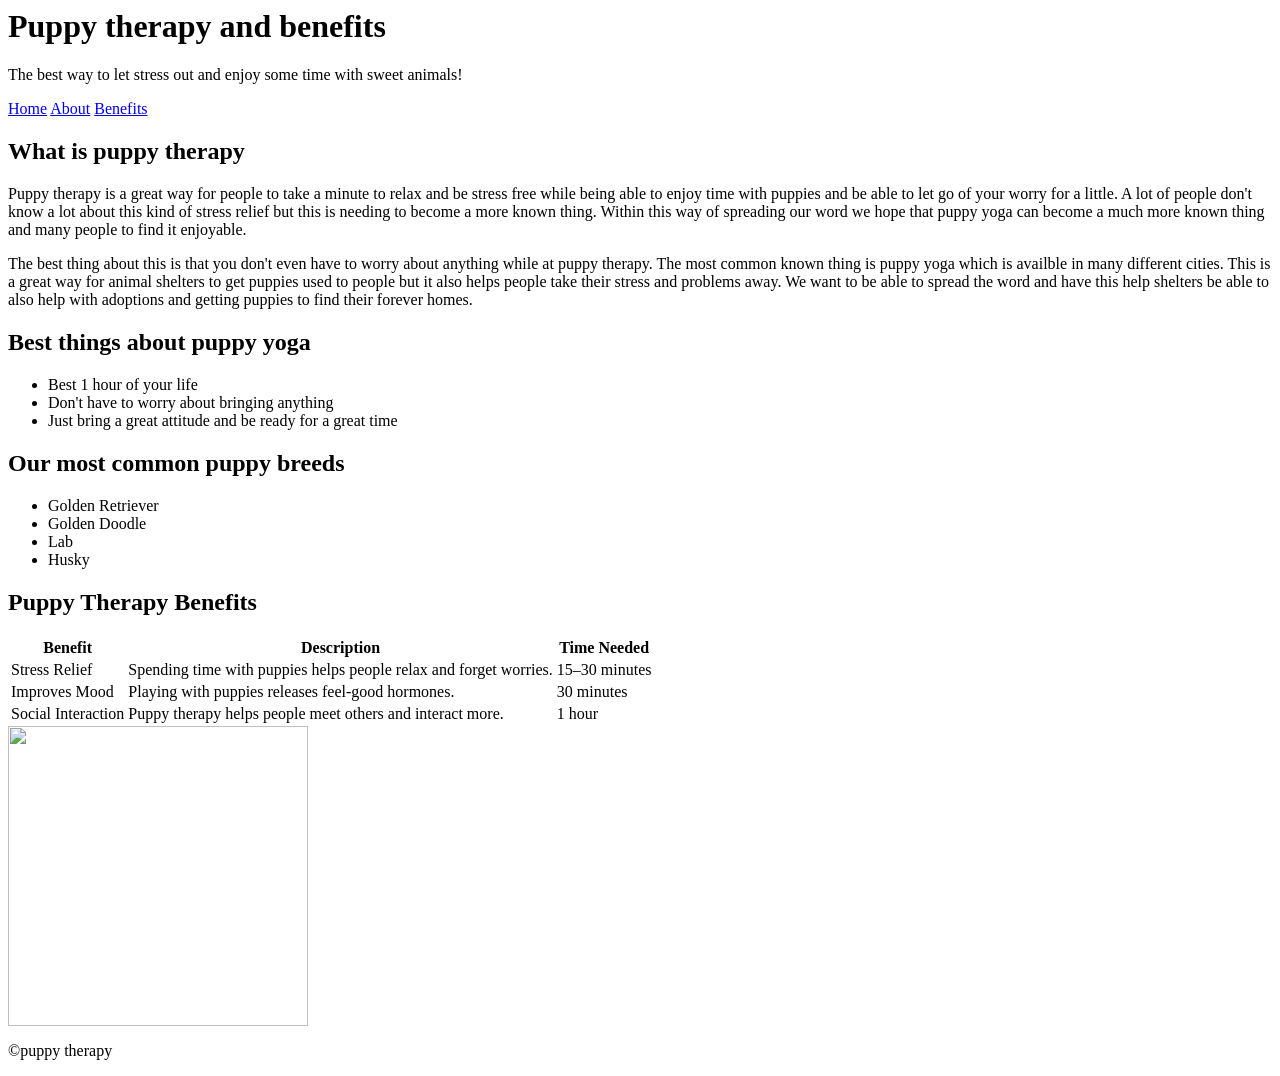
==== index.html @ c591316c "Add files via upload" ====
<DOCTYPE html>
<html lang="en">

<head>
<title> Puppy therapy benefits</title>
  <link rel="stylesheet" href="styles.css">
 </head>
  
  <body>
    <header>
      <h1>Puppy therapy and benefits</h1>
      <p>The best way to let stress out and enjoy some time with sweet animals!</p>
    </header>
    
<nav>

  <div class="navbar">  
  <a href="index.html">Home</a>
   <a href="content.html">About</a>
  <a href="content2.html">Benefits</a>
  <div>
    </nav>
    
    <section>
      <h2>What is puppy therapy</h2>
      <p>
        Puppy therapy is a great way for people to take a minute to relax and be stress free while being able to enjoy time with puppies and be able to let go of your worry for a little. A lot of people don't know a lot about this kind of stress relief but this is needing to become a more known thing. Within this way of spreading our word we hope that puppy yoga can become a much more known thing and many people to find it enjoyable. 
      </p>
      <p>
        The best thing about this is that you don't even have to worry about anything while at puppy therapy. The most common known thing is puppy yoga which is availble in many different cities. This is a great way for animal shelters to get puppies used to people but it also helps people take their stress and problems away. We want to be able to spread the word and have this help shelters be able to also help with adoptions and getting puppies to find their forever homes. 
      </p>
    </section>
    <section>
      <h2>Best things about puppy yoga</h2>
      
 <ul>
   <li>Best 1 hour of your life</li>
   <li>Don't have to worry about bringing anything</li>
   <li>Just bring a great attitude and be ready for a great time</li>
   </section>
      
      <section>
        <h2>Our most common puppy breeds</h2>
        <ul>
          <li>Golden Retriever</li>
          <li>Golden Doodle</li>
          <li>Lab</li>
          <li>Husky</li>
        </ul>
      </section>
      
      <section>
  <h2>Puppy Therapy Benefits</h2>

  <table>
    <tr>
      <th>Benefit</th>
      <th>Description</th>
      <th>Time Needed</th>
    </tr>

    <tr>
      <td>Stress Relief</td>
      <td>Spending time with puppies helps people relax and forget worries.</td>
      <td>15–30 minutes</td>
    </tr>

    <tr>
      <td>Improves Mood</td>
      <td>Playing with puppies releases feel-good hormones.</td>
      <td>30 minutes</td>
    </tr>

    <tr>
      <td>Social Interaction</td>
      <td>Puppy therapy helps people meet others and interact more.</td>
      <td>1 hour</td>
    </tr>
  </table>

  <img src="IMGS/Puppy picture.jpeg" width="300"
</section>
    <Footer>
        <p>&copy;puppy therapy</p>
        </footer>
      </body>
    </html>
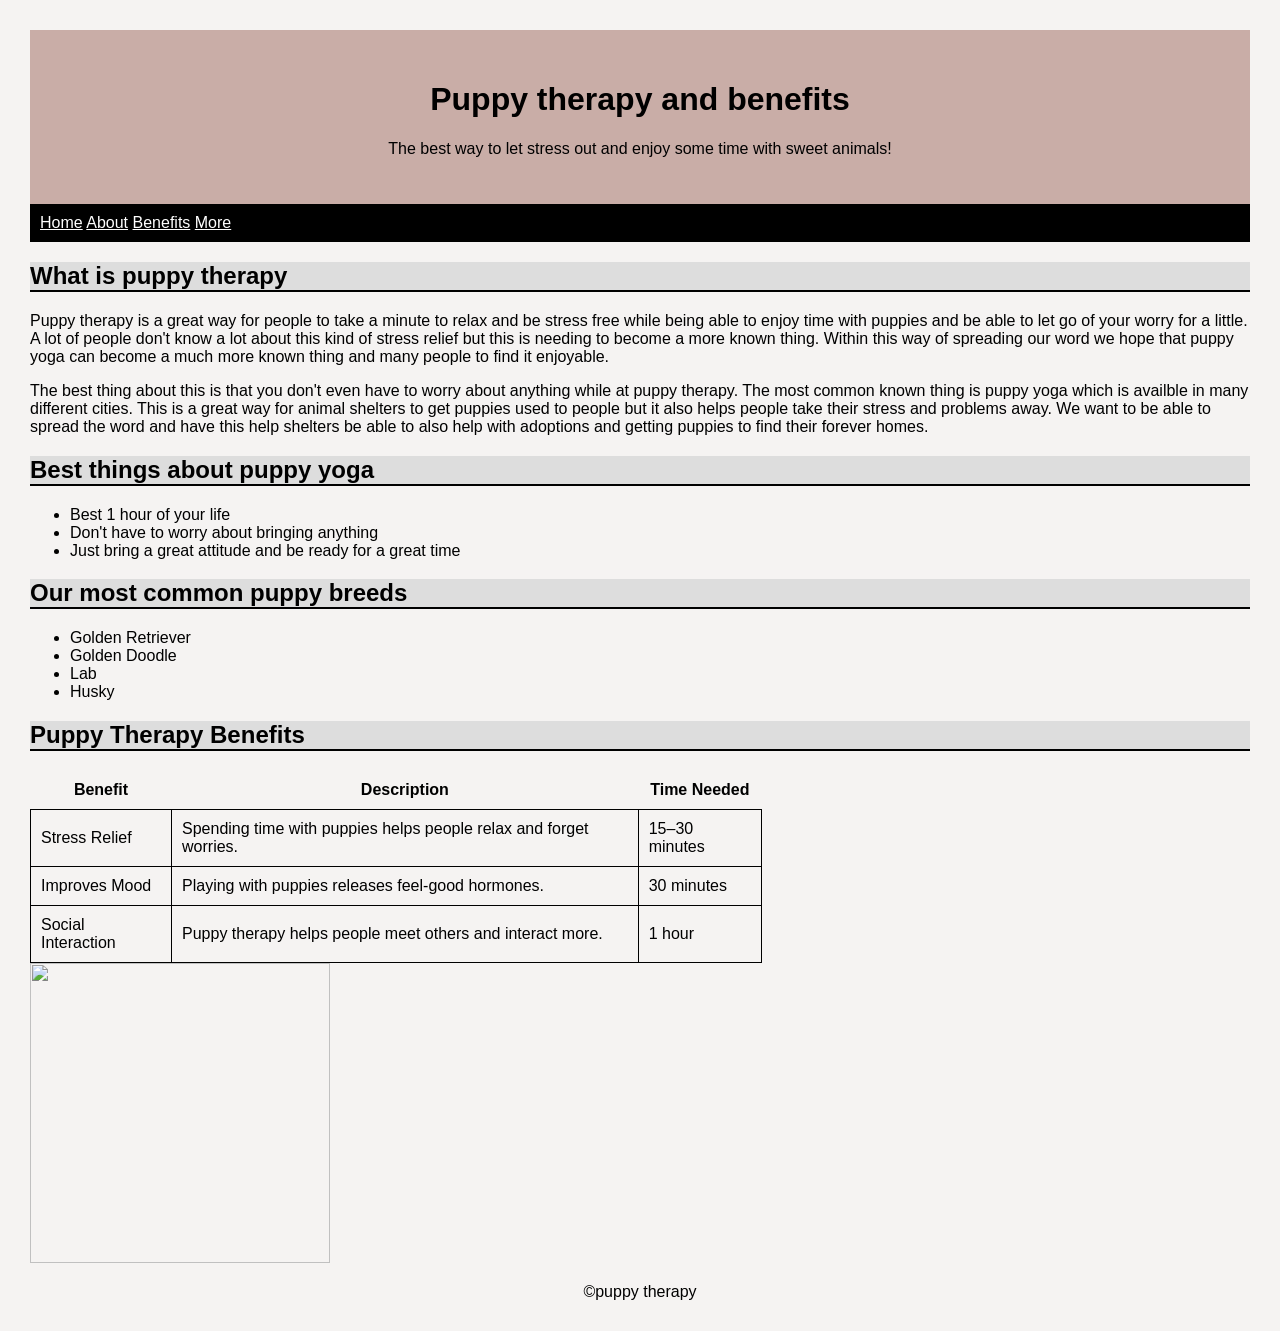
==== commit 79b571d5: "Add files via upload" ====
--- a/index.html
+++ b/index.html
@@ -18,6 +18,7 @@
   <a href="index.html">Home</a>
    <a href="content.html">About</a>
   <a href="content2.html">Benefits</a>
+  <a href="maternalize.html">More</a>
   <div>
     </nav>
     
--- a/styles.css
+++ b/styles.css
@@ -0,0 +1,54 @@
+
+body{
+  font-family: Georgia, Arial;
+  Margin: 30px;
+  background-color: #f5f3f2;
+}
+Header{
+  Background-color:#c9ada7;
+  Text-align: Center;
+  padding: 30px;
+}
+table{
+  width: 60%;
+  border-collapse: collapse;
+  margin-top: 15px;
+}
+h2{
+  background-color:#dddddd;
+  border-bottom: 2px solid;
+}
+th{
+  color: black;
+  padding: 10px;
+}
+td{
+  padding:10px;
+  border:1px solid;
+}
+footer{
+  text-align: center;
+  margin-top: 20px;
+  font-size: 16px;
+}
+
+nav{
+  list-style: none;
+  background: black;
+  padding: 10px;
+}
+
+nav a{
+  color:white;
+}
+
+.puppy-img {
+  width: 200px;
+  height: 200px;
+  object-fit: cover;
+  border: 5px solid white;
+}
+
+.video-section{
+  margin-top: 40px;
+}
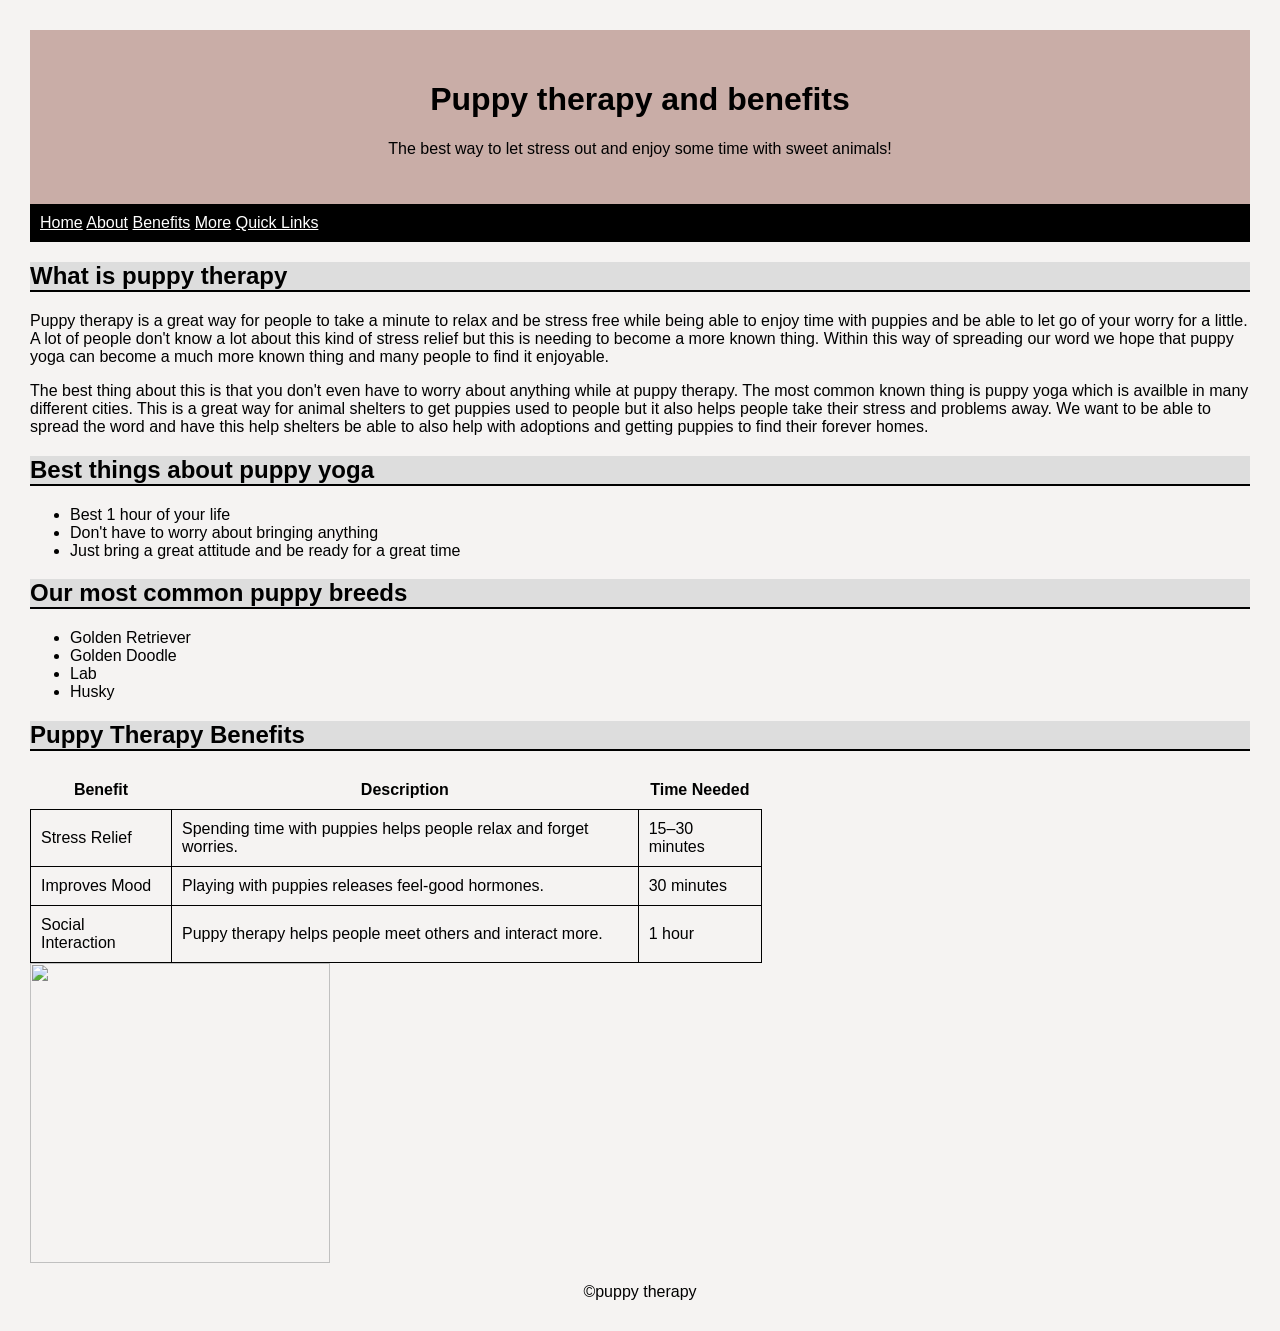
==== commit 8b2625d3: "Add files via upload" ====
--- a/index.html
+++ b/index.html
@@ -12,13 +12,14 @@
       <p>The best way to let stress out and enjoy some time with sweet animals!</p>
     </header>
     
-<nav>
+ <nav>
 
   <div class="navbar">  
-  <a href="index.html">Home</a>
+   <a href="index.html">Home</a>
    <a href="content.html">About</a>
   <a href="content2.html">Benefits</a>
   <a href="maternalize.html">More</a>
+  <a href="Maternalize1.html">Quick Links</a>
   <div>
     </nav>
     
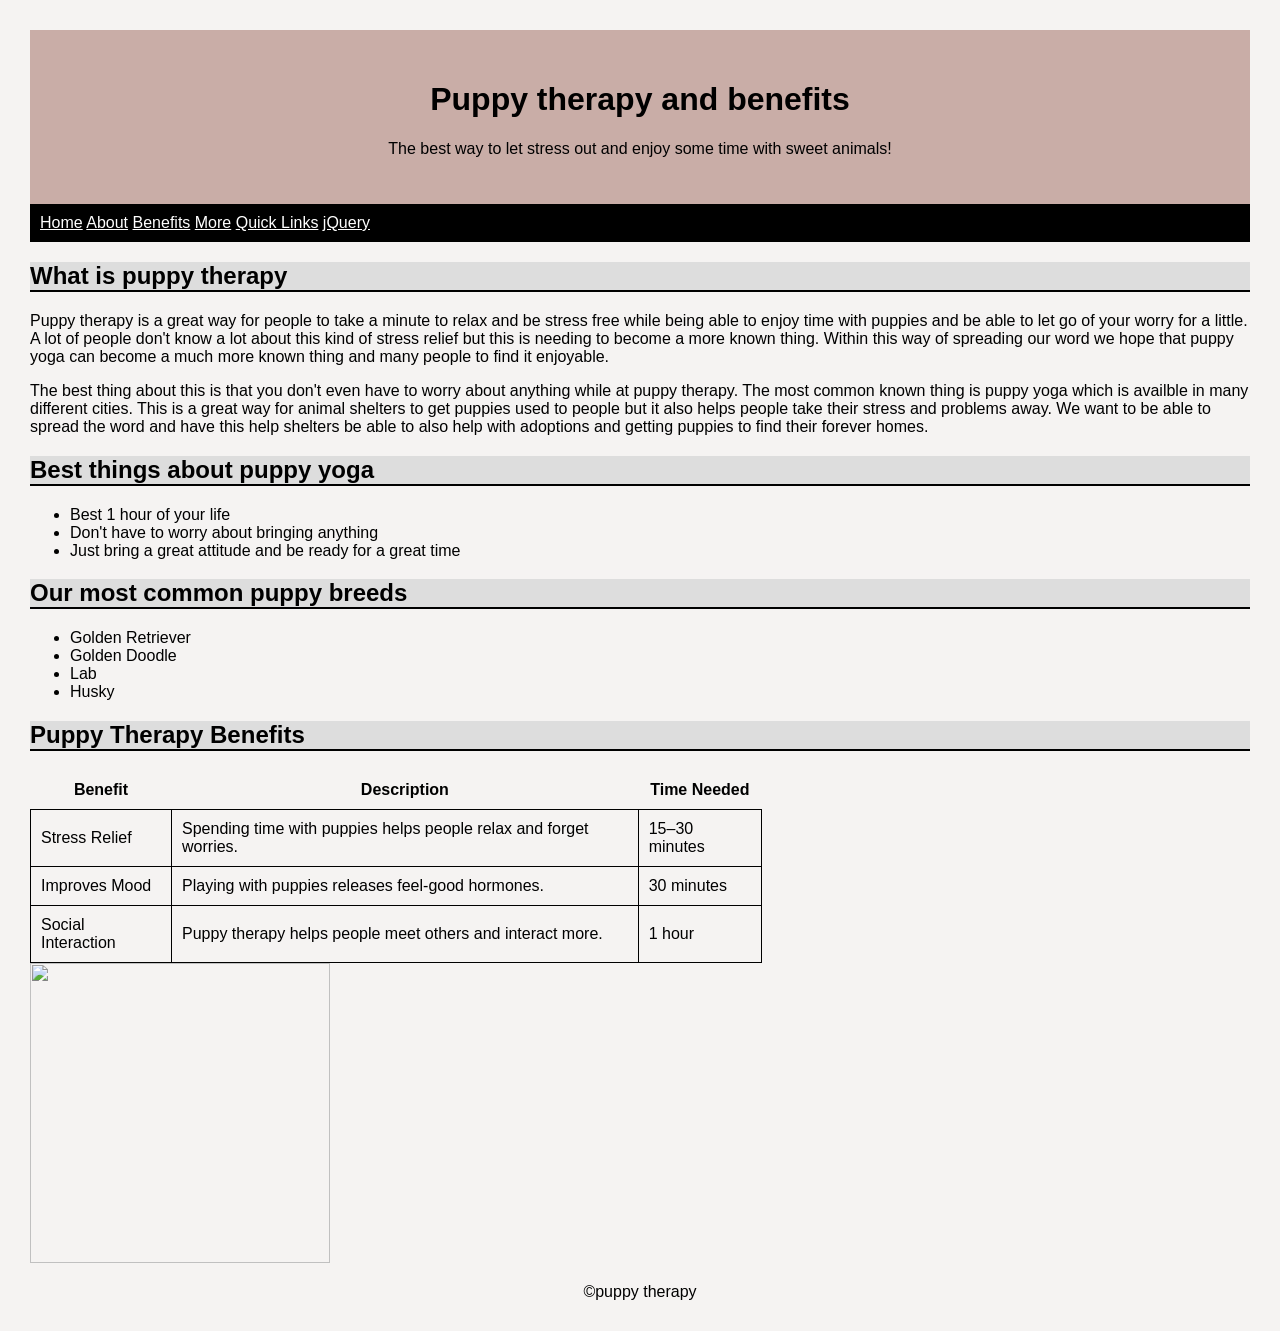
==== commit 2b73e1bc: "Add files via upload" ====
--- a/index.html
+++ b/index.html
@@ -20,6 +20,7 @@
   <a href="content2.html">Benefits</a>
   <a href="maternalize.html">More</a>
   <a href="Maternalize1.html">Quick Links</a>
+   <a href="jQuery.html">jQuery</a> 
   <div>
     </nav>
     
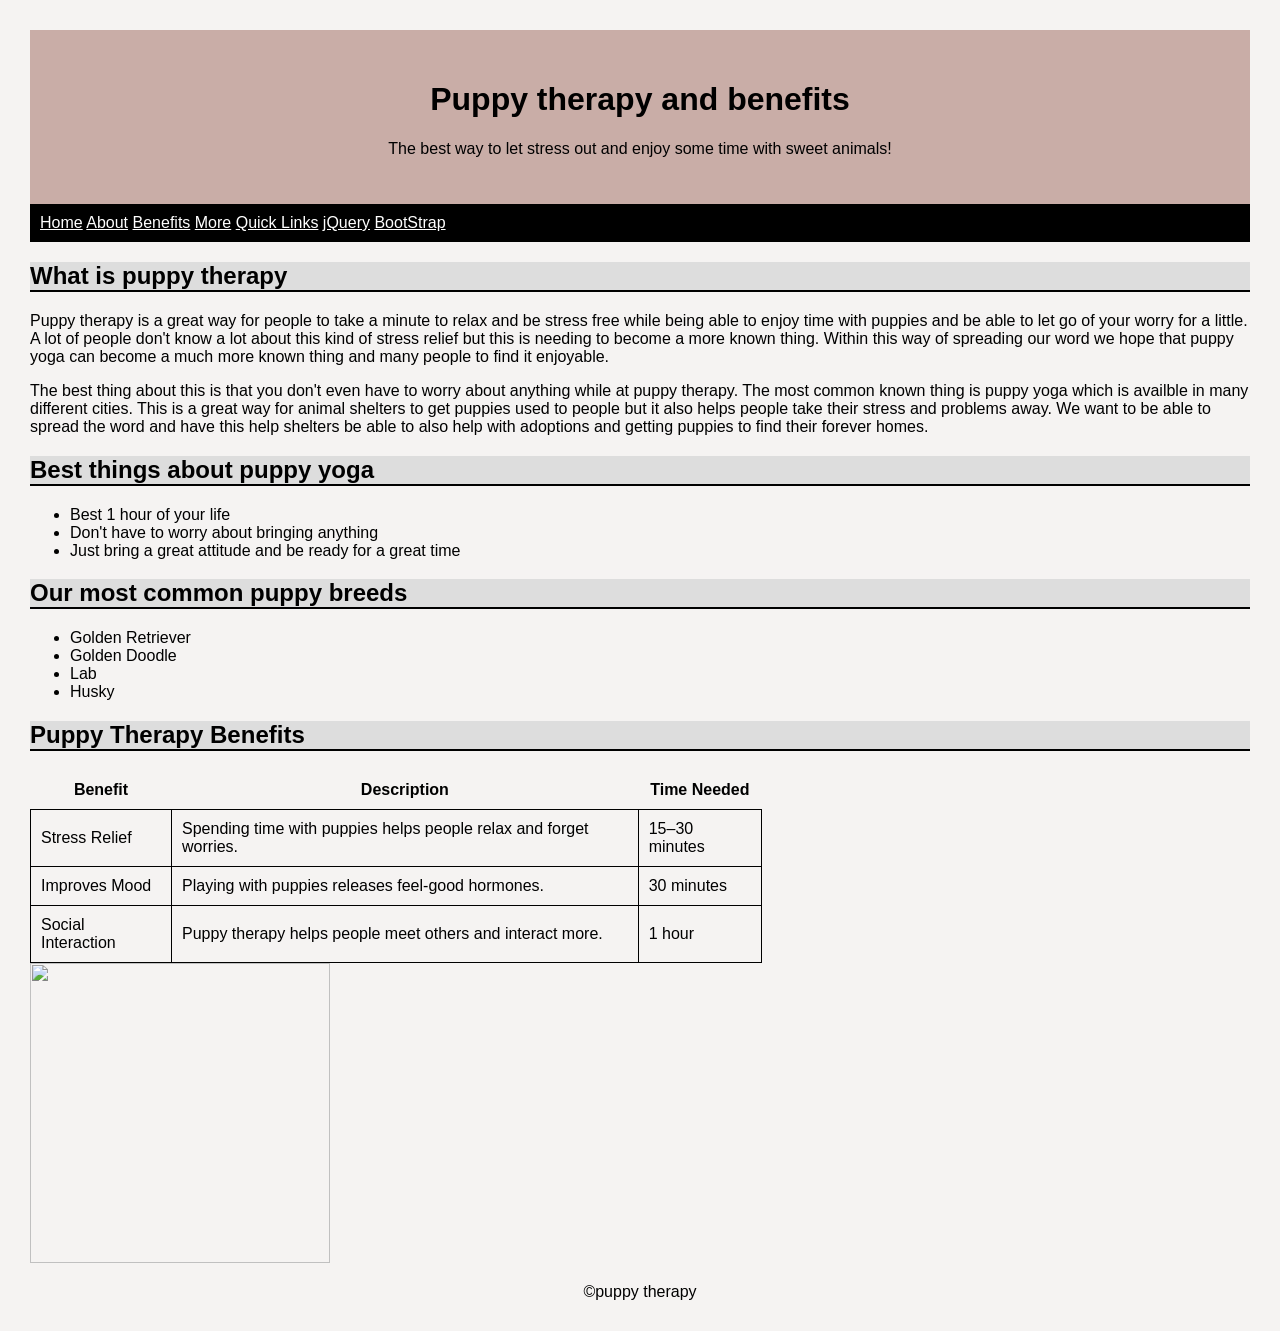
==== commit 755c3da2: "Add files via upload" ====
--- a/index.html
+++ b/index.html
@@ -20,7 +20,8 @@
   <a href="content2.html">Benefits</a>
   <a href="maternalize.html">More</a>
   <a href="Maternalize1.html">Quick Links</a>
-   <a href="jQuery.html">jQuery</a> 
+  <a href="jQuery.html">jQuery</a>
+  <a href="bootstrap.html">BootStrap</a>
   <div>
     </nav>
     
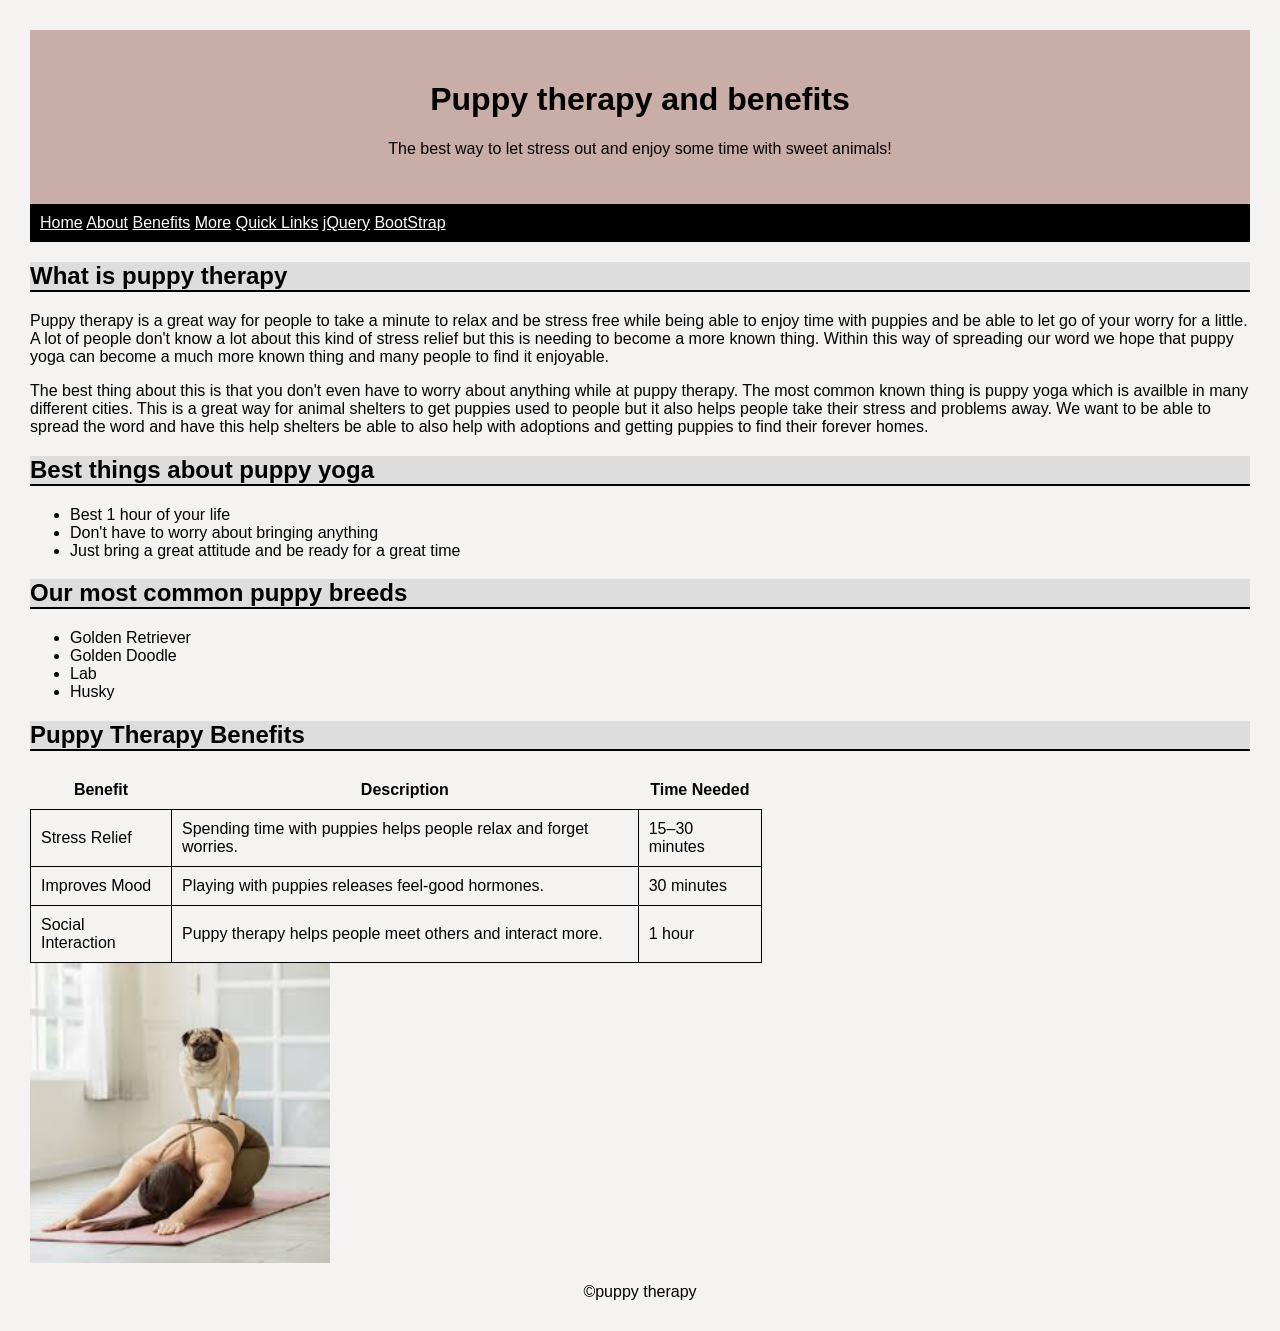
==== commit 02d732cc: "Update index.html" ====
--- a/index.html
+++ b/index.html
@@ -82,10 +82,10 @@
     </tr>
   </table>
 
-  <img src="IMGS/Puppy picture.jpeg" width="300"
+  <img src="Puppy picture.jpeg" width="300"
 </section>
     <Footer>
         <p>&copy;puppy therapy</p>
         </footer>
       </body>
-    </html> +    </html> 
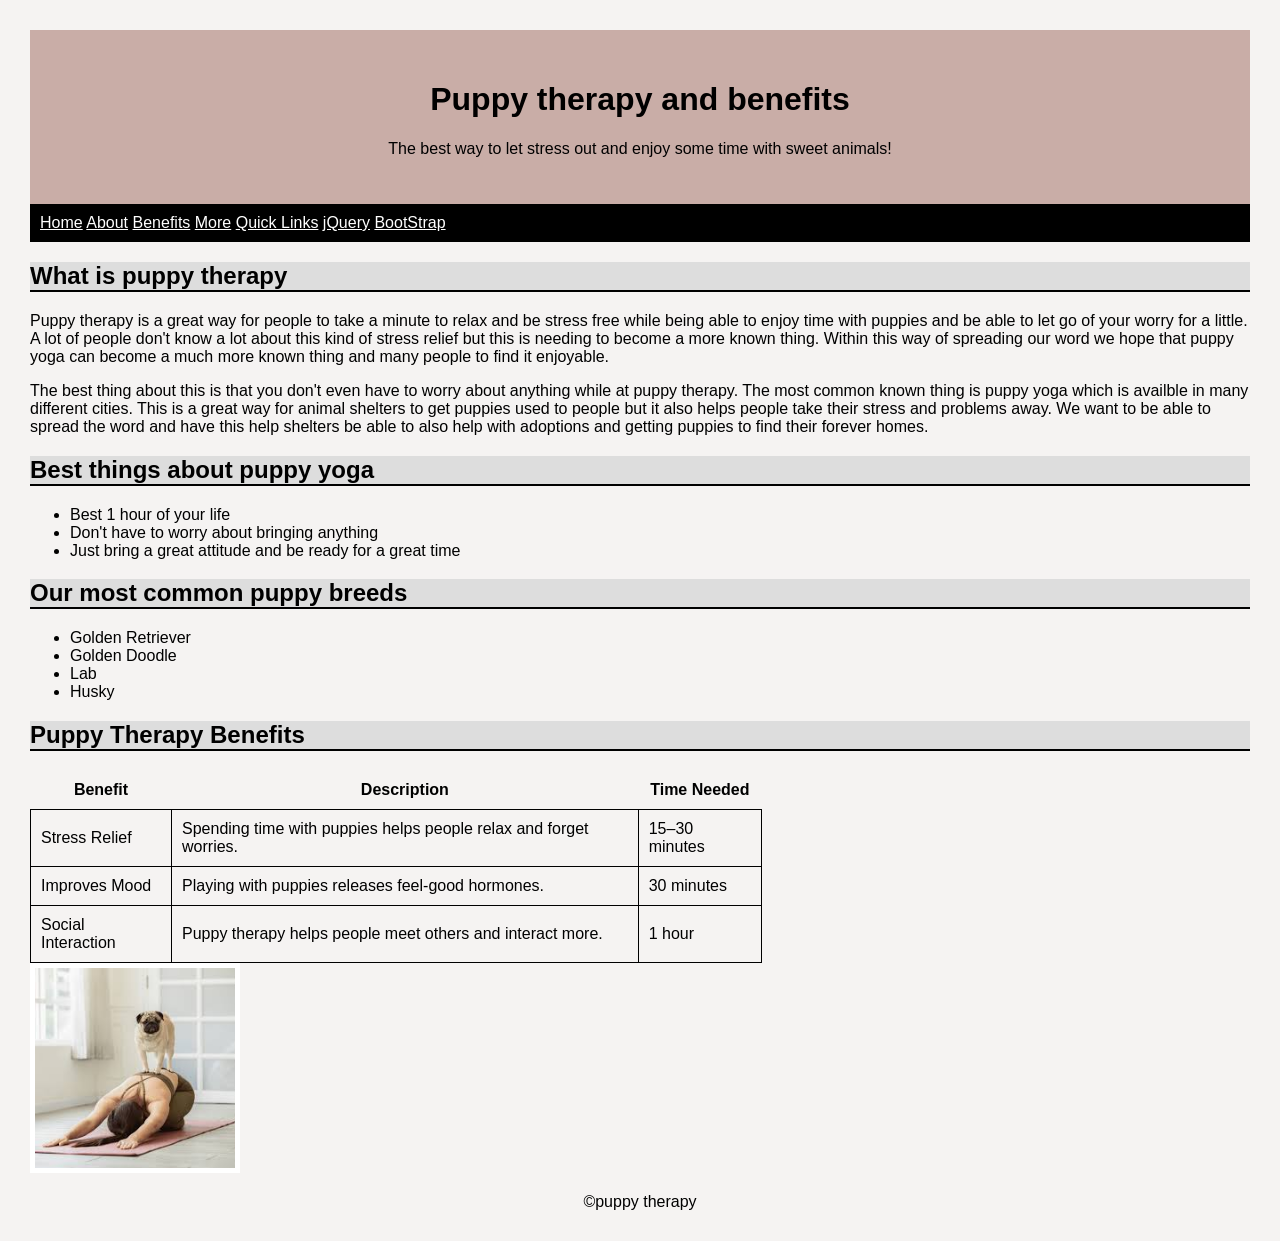
==== commit ac6aa5fc: "Update index.html" ====
--- a/index.html
+++ b/index.html
@@ -82,7 +82,7 @@
     </tr>
   </table>
 
-  <img src="Puppy picture.jpeg" width="300"
+  <img src="Puppy picture.jpeg" width="300" class="circle responsive-img puppy-img">
 </section>
     <Footer>
         <p>&copy;puppy therapy</p>
